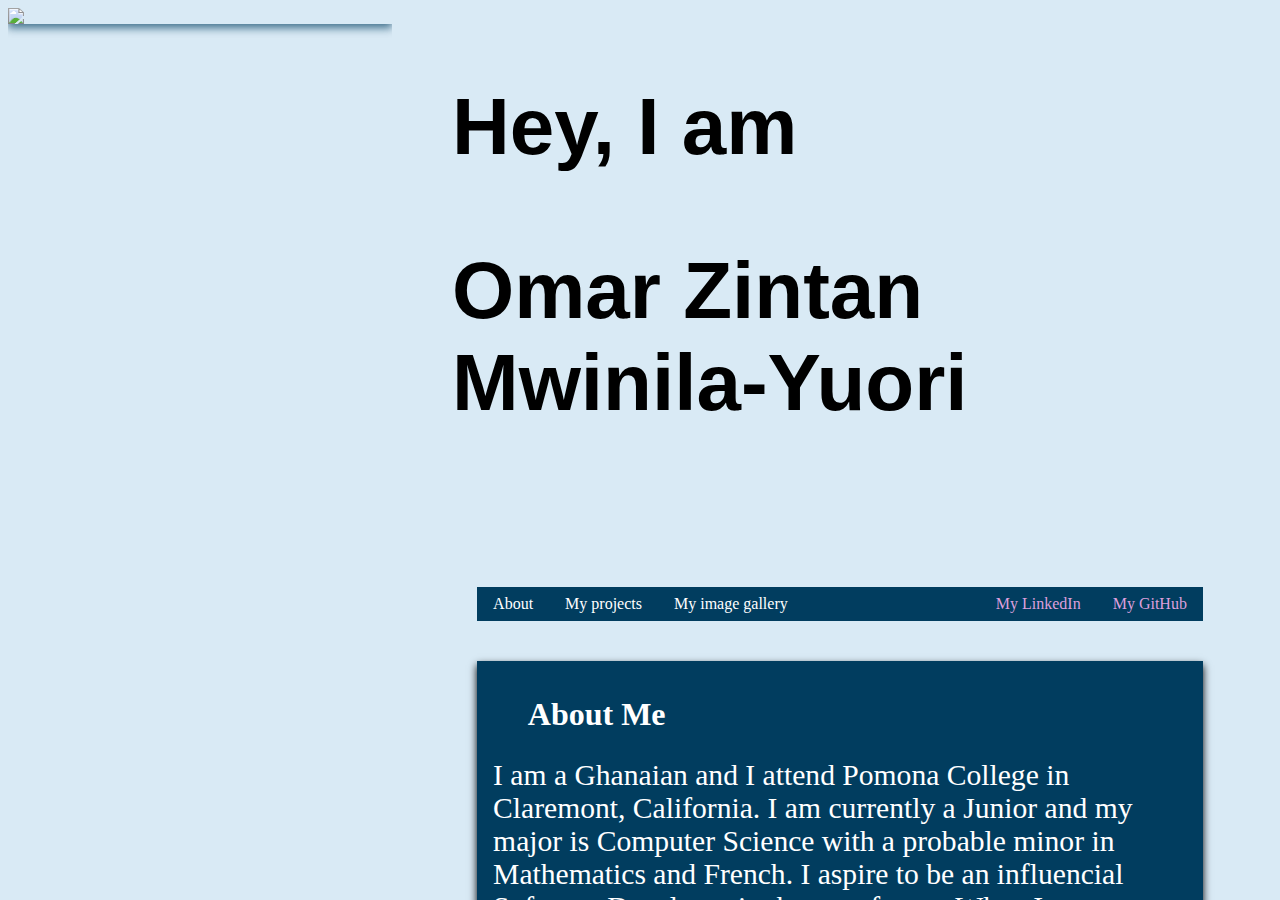
==== portfolio/src/main/webapp/index.html @ a4f3ba10 "remove image-gallery from homepage" ====
<!DOCTYPE html>
<html>
  <head>
    <meta charset="UTF-8">
    <meta name="viewport" content="width=device-width, initial-scale=1.0">
    <title>Zintan's Portfolio</title>
    <link rel="stylesheet" href="style.css">
    <script src="script.js"></script>
  </head>
  <body onload="commentCollector()">
    <div id="parent-div">
      <div id="left-panel">
        <div class="cutout">
          <img src="/images/zintan-cutout.png"></img>
        </div>
      </div>
      <div id="right-panel">
        <div class="header">
          <h1 class="header"> Hey, I am </h1>
          <h1 class="header">Omar Zintan Mwinila-Yuori</h1>
        </div>
        <div id="content">
          <ul class="topnav" style="font-family:cursive">
            <li><a  href="#about">About</a></li>
            <li><a  href="#projects">My projects</a></li>
            <li><a  href="images.html">My image gallery</a></li>
            <li style="float:right"><a class="external-links" href="https://github.com/Omarzintan"> My GitHub </a></li>
            <li style="float:right"><a class="external-links" href="https://www.linkedin.com/in/omar-zintan-m-82494085"> My LinkedIn </a></li>
          </ul>
          <div id="about" class="content-block">
            <h2>About Me </h2>
            <p1>I am a Ghanaian and I attend Pomona College in Claremont, California. I am currently a Junior 
                and my major is Computer Science with a probable minor in Mathematics and French. I aspire to be an 
                influencial Software Developer in the near future. When I am not focused on academic work I enjoy: 
                <ul>  
                  <li> Playing the guitar and learning other musical intruments </li>
                  <li> Playing Basketball and soccer </li>
                  <li> Long boarding </li>
                  <li> Coding </li>
                </ul>
            </p1>
            <div class="centered-wrapper">
              <button class="button" onclick="addRandomFunFact()" >Random Fun Fact about me</button>
              <p1><div id="fun-fact-container" style="text-align:center"></div></p1>
            </div>
          </div>

          <div id="projects" class="content-block">
            <h2> My Projects </h2>
            <button type="button" class="collapsible"> GitLab Auto-Grading Bot </button>
            <div class="project-content">
              <p2>I developed a bot for assignment-grading as part of my summer internship with a professor from the Pomona College Computer
              Science department. This bot utilized GitLab infrastructure to provide a platform where students of the Artificial Intelligence course (CS151) could
              submit code and receive automatic feedback and grades from the bot. I worked with a team to develop, install and test this bot on Pomona's local GitLab
              repository. This bot aids the professor of this AI course with grading assignments.
              </p2>
            </div>
            <button type="button" class="collapsible"> 4-node Raspberry Pi Cluster </button>
            <div class="project-content">
              <p2>I worked in the High Performace Computing (HPC) team in Pomona College's Information Technology Services (ITS) department. I built
              a 4-node Raspberry Pi Cluster in order to run and simulate certain software used in HPC such as slurm in an effort to test and explore the possibilities of 
              running HPC jobs from a Raspberry Pi Cluster. This cluster also serves as a way to explain concepts in HPC to others in a small digestible way since HPC is difficult
              to understand without hands-on experience. Building this cluster included assembling the nodes, working on network routing between the nodes for inter-node communication,
              setting up remote ssh access to the cluser, mounting a shared storage device, installing slurm and testing the cluster by running jobs on it.
              </p2>
            </div>
            <button type="button" class="collapsible"> Web App for Cognitive Science Visual Illusions experiment </button>
            <div class="project-content">
              <p2>I designed and developed a light-weight web application for a visual illusions experiment for my Intro to Cognitive Science class. I developed
              this app using Python and Django. It featured a database of images of cards and an page for experimentation where subjects had to select between two options what they thought the
              full shape of a partly hidden card was. The database collected data as to whether subjects guessed rightly or wrongly. I used analysis of this data to present the results of my study.
              </p2>
            </div>

            <script> 
            var coll = document.getElementsByClassName("collapsible");
            var i;

            for (i = 0; i < coll.length; i++) {
              coll[i].addEventListener("click", function() {
                this.classList.toggle("active");
                var content = this.nextElementSibling;
                console.log(content);
                if (content.style.display == "block") {
                  content.style.display = "none";
                } else {
                    content.style.display = "block";
                }
              } );
            }
            </script>
          </div>

          <div id="comments" class="content-block">
            <form action="/data" method="POST">
              <p> Let me know what you think here! </p>
              <input type="text" name="user-name" placeholder="Type your nickname here">
              <input type="text" name="user-comment" placeholder="Comment Here">
              <br></br>
              <input type="submit" class="button" value="Comment!"/>
            </form>
            <br></br>
            <form>
              <label for="number-comments"> Choose maximum number of comments displayed </label>
              <input type="number" id="number-comments" name="number-comments" min="0" max="30" value="5" step="5" onchange="commentCollector()" onkeydown="return false">
            </form>
            <br></br>
            <label for="delete-all-button"> Don't like any of these comments? Go ahead and delete them all!</label>
            <button id="delete-all-button" class="button">Delete all comments</button>

            <p1><div id="comment-list"></div></p1>
          </div>
        </div>
      </div>
    </div>
    
  </body>
</html>
---- portfolio/src/main/webapp/style.css ----
#parent-div {
  width:100%;
  height: 100%;
}

#left-panel {
  height: 100%;
  width: 30%;
  float: left;
  background-color: #D9EAF5;
  position: fixed;
  overflow: hidden;
}

#right-panel {
  margin-left: 30%;
  position: fixed;
  height: 100%;
  width: 70%;
  float:left;
  overflow: auto;
}

.content-block {
 margin: 5%;
 background-color: #013d5f;
 padding: 8px 16px;
 box-shadow: 0 4px 8px 0 rgba(00,00,00,1);
}

.content-block:hover {
  box-shadow: 0 8px 16px 0 rgba(0,17,24,1.5);
}

div.content-block {
  text-indent: 0;
}

.footer {
  position: fixed;
  left:0;
  bottom:0;
  background-color: gray;
  text-align: center;
}

ul.footer {
  list-style-type: none;
  margin: 0;
  padding: 0;
  width: 100%;
}

#content {
  background-color: #D9EAF5;
  padding: 5%;
  height: 100%;
}

#links {
  background-color: gray;
  margin-top: 5%;
}


#fun-fact-container {
  margin-left: 2.5%;
}

#fun-fact-container {
  margin-top: 5%;
  margin-bottom: 5%;
}

li a {
  display: block;
  color: white;
  padding: 8px 16px;
  text-decoration: none;
}

li a:hover {
  background-color: white;
  color: black;
}

.active {
  background-color: goldenrod;
  color: black;
}

.header {
  padding:30px;
  background: #D9EAF5;
}

ul.topnav {
  background-color:#013d5f;
  list-style-type: none;
  margin: 5%;
  padding: 0;
  overflow:hidden;
}

ul.topnav li {
  float: left;
}

h1.header {
  font-family: Arial, Helvetica, sans-serif;
  margin-top: 1.5%;
  margin-bottom: 1.5%;
  text-align: left;
  font-size: 500%;
  color: black;
}

h2 {
  font-family: cursive;
  margin-left: 5%;
  font-size: 200%;
  color: white;
}

.content-block p {
  color: white;
}

p {
  font-family: cursive;
  font-size: 120%;
}

p1 {
  font-family: Cambria, Cochin, Georgia, Times, 'Times New Roman', serif;
  font-size: 185%;
  color: white;
  text-align: justify;
}

p2 {
  font-family: Arial, Helvetica, sans-serif;
  font-style: normal;
  font-size: 150%;
  color: black;
  text-align: justify;
}

.fun-fact {
  font-style: oblique;
  text-align: center;
}

.button {
  font-size: .5cm;
  background-color: goldenrod;
  border: none;
  padding: 10px;
  text-align: center;
  text-decoration: none;
  display: inline-block;
  cursor: pointer;
  font-family: cursive;
  border-radius: 8px;
}

label {
  color: white;
  font-family: cursive;
  font-size: 120%;
}
.centered-wrapper {
  text-align: center;
}
body {
  background-color:#D9EAF5;
}

.cutout {
  display: flex;
  flex-wrap: wrap;
  box-shadow: 0 4px 8px 0 rgba(01, 61, 95, 0.7);
}

.cutout img {
  width: 100%;
}

.thumbnails {
  display: flex;
  flex-wrap: wrap;
  justify-content: center;
}

.thumbnails img {
  margin: 2.5%;
  max-width: 300px;
  height: auto;
}

.collapsible {
  background-color: #013d5f;
  color: white;
  cursor: pointer;
  padding: 18px;
  width: 100%;
  border: none;
  text-align: left;
  outline: none;
  font-size: 120%;
}

.active, .collapsible:hover {
  background-color: goldenrod;
}

.project-content {
  padding: 8px 18px;
  display: none;
  overflow: hidden;
  background-color: #D9EAF5;
}

.comment-box {
  border: 2px solid #ccc;
  background-color: #eee;
  border-radius: 5px;
  padding: 16px;
  margin: 16px;
}

.comment-box::after {
  content: "";
  clear: both;
  display: table;
}

.comment-box img {
  width: 20%;
  float: left;
  margin-right: 20px;
  border-radius: 50%;
}

.comment-box span {
  margin-right: 15px;
}

.comment-box p {
  color: black;
}
.external-links {
  color: plum;
}

@media screen and (max-width: 600px) {
  ul.topnav li.right,
  ul.topnav li {float: none;}
}

@media (max-width: 500px) {
  .comment-box {
    text-align: center;
  }

  .comment-box img {
    margin:auto;
    float: none;
    display: block;
  }
}
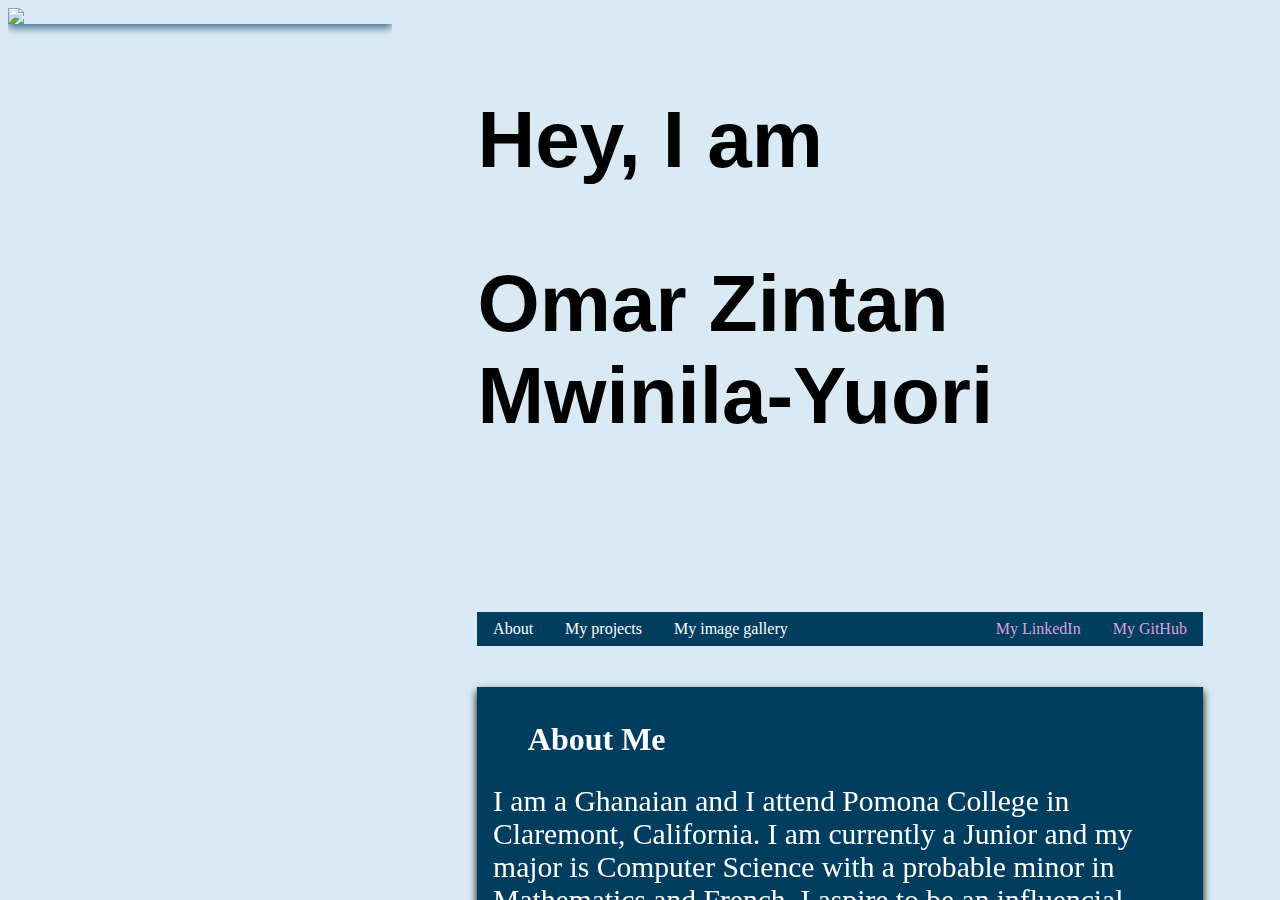
==== commit 8a633ba4: "remove dead code from script.js and index.html" ====
--- a/portfolio/src/main/webapp/index.html
+++ b/portfolio/src/main/webapp/index.html
@@ -113,6 +113,5 @@
         </div>
       </div>
     </div>
-    
   </body>
 </html>
--- a/portfolio/src/main/webapp/style.css
+++ b/portfolio/src/main/webapp/style.css
@@ -36,33 +36,12 @@
   text-indent: 0;
 }
 
-.footer {
-  position: fixed;
-  left:0;
-  bottom:0;
-  background-color: gray;
-  text-align: center;
-}
-
-ul.footer {
-  list-style-type: none;
-  margin: 0;
-  padding: 0;
-  width: 100%;
-}
-
 #content {
   background-color: #D9EAF5;
   padding: 5%;
   height: 100%;
 }
 
-#links {
-  background-color: gray;
-  margin-top: 5%;
-}
-
-
 #fun-fact-container {
   margin-left: 2.5%;
 }
@@ -90,6 +69,7 @@
 }
 
 .header {
+  margin:1.5%;
   padding:30px;
   background: #D9EAF5;
 }
@@ -108,8 +88,7 @@
 
 h1.header {
   font-family: Arial, Helvetica, sans-serif;
-  margin-top: 1.5%;
-  margin-bottom: 1.5%;
+  margin: 1.5%;
   text-align: left;
   font-size: 500%;
   color: black;
@@ -193,9 +172,15 @@
 }
 
 .thumbnails img {
+  border: 1px solid #ddd;
+  border-radius: 4px;
+  padding: 5px;
   margin: 2.5%;
   max-width: 300px;
-  height: auto;
+}
+
+.thumbnails img:hover {
+  box-shadow:  0 0 2px 1px rgba(218,165, 32,0.9); 
 }
 
 .collapsible {
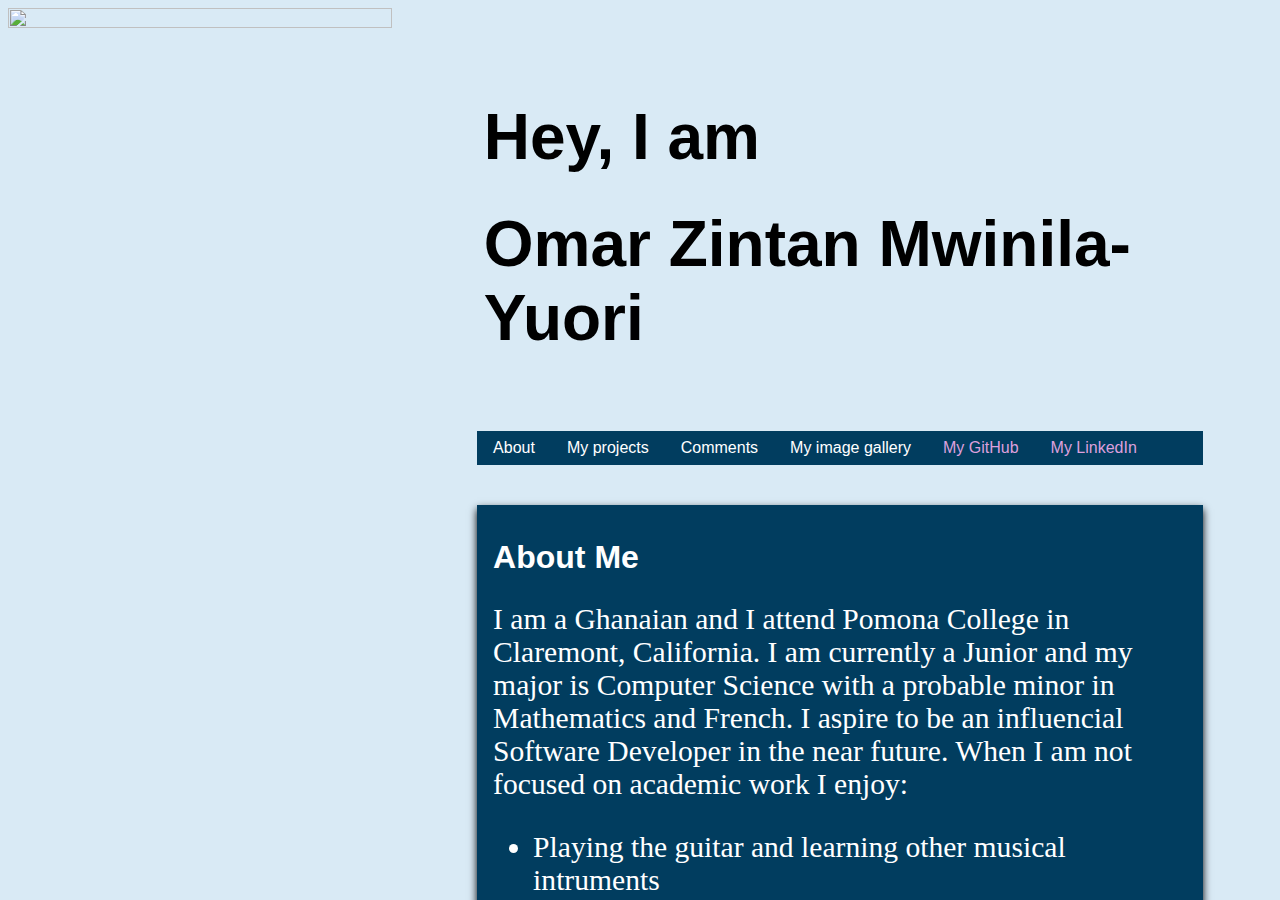
==== commit 3dca21d2: "make website more mobile friendly" ====
--- a/portfolio/src/main/webapp/index.html
+++ b/portfolio/src/main/webapp/index.html
@@ -15,20 +15,21 @@
         </div>
       </div>
       <div id="right-panel">
-        <div class="header">
-          <h1 class="header"> Hey, I am </h1>
-          <h1 class="header">Omar Zintan Mwinila-Yuori</h1>
-        </div>
         <div id="content">
-          <ul class="topnav" style="font-family:cursive">
+          <div class="header">
+            <h1 class="header"> Hey, I am </h1>
+            <h1 class="header">Omar Zintan Mwinila-Yuori</h1>
+          </div>
+          <ul class="topnav">
             <li><a  href="#about">About</a></li>
             <li><a  href="#projects">My projects</a></li>
+            <li><a href="#comments">Comments</a><li>
             <li><a  href="images.html">My image gallery</a></li>
-            <li style="float:right"><a class="external-links" href="https://github.com/Omarzintan"> My GitHub </a></li>
-            <li style="float:right"><a class="external-links" href="https://www.linkedin.com/in/omar-zintan-m-82494085"> My LinkedIn </a></li>
+            <li><a class="external-links" href="https://github.com/Omarzintan"> My GitHub </a></li>
+            <li><a class="external-links" href="https://www.linkedin.com/in/omar-zintan-m-82494085"> My LinkedIn </a></li>
           </ul>
           <div id="about" class="content-block">
-            <h2>About Me </h2>
+            <h2>About Me</h2>
             <p1>I am a Ghanaian and I attend Pomona College in Claremont, California. I am currently a Junior 
                 and my major is Computer Science with a probable minor in Mathematics and French. I aspire to be an 
                 influencial Software Developer in the near future. When I am not focused on academic work I enjoy: 
@@ -92,18 +93,20 @@
           </div>
 
           <div id="comments" class="content-block">
+            <h2>Comments</h2>
             <form action="/data" method="POST">
               <p> Let me know what you think here! </p>
               <input type="text" name="user-name" placeholder="Type your nickname here">
               <input type="text" name="user-comment" placeholder="Comment Here">
               <br></br>
-              <input type="submit" class="button" value="Comment!"/>
+              <input type="submit" class="button" value="Comment"/>
             </form>
             <br></br>
             <form>
               <label for="number-comments"> Choose maximum number of comments displayed </label>
-              <input type="number" id="number-comments" name="number-comments" min="0" max="30" value="5" step="5" onchange="commentCollector()" onkeydown="return false">
+              <input type="number" id="number-comments" name="number-comments" min="0" max="30" value="5" step="5" onkeydown="return event.key != 'Enter';">
             </form>
+            <button class="button" onclick="commentCollector()"> Change max comments </button>
             <br></br>
             <label for="delete-all-button"> Don't like any of these comments? Go ahead and delete them all!</label>
             <button id="delete-all-button" class="button">Delete all comments</button>
--- a/portfolio/src/main/webapp/style.css
+++ b/portfolio/src/main/webapp/style.css
@@ -4,7 +4,6 @@
 }
 
 #left-panel {
-  height: 100%;
   width: 30%;
   float: left;
   background-color: #D9EAF5;
@@ -70,11 +69,12 @@
 
 .header {
   margin:1.5%;
-  padding:30px;
+  padding:2%;
   background: #D9EAF5;
 }
 
 ul.topnav {
+  font-family: -apple-system, BlinkMacSystemFont, 'Segoe UI', Roboto, Oxygen, Ubuntu, Cantarell, 'Open Sans', 'Helvetica Neue', sans-serif;
   background-color:#013d5f;
   list-style-type: none;
   margin: 5%;
@@ -88,15 +88,14 @@
 
 h1.header {
   font-family: Arial, Helvetica, sans-serif;
-  margin: 1.5%;
+  margin: .5%;
   text-align: left;
-  font-size: 500%;
+  font-size: 400%;
   color: black;
 }
 
 h2 {
-  font-family: cursive;
-  margin-left: 5%;
+  font-family: -apple-system, BlinkMacSystemFont, 'Segoe UI', Roboto, Oxygen, Ubuntu, Cantarell, 'Open Sans', 'Helvetica Neue', sans-serif;
   font-size: 200%;
   color: white;
 }
@@ -106,7 +105,7 @@
 }
 
 p {
-  font-family: cursive;
+  font-family: -apple-system, BlinkMacSystemFont, 'Segoe UI', Roboto, Oxygen, Ubuntu, Cantarell, 'Open Sans', 'Helvetica Neue', sans-serif;
   font-size: 120%;
 }
 
@@ -114,7 +113,7 @@
   font-family: Cambria, Cochin, Georgia, Times, 'Times New Roman', serif;
   font-size: 185%;
   color: white;
-  text-align: justify;
+  text-align: left;
 }
 
 p2 {
@@ -131,28 +130,33 @@
 }
 
 .button {
-  font-size: .5cm;
+  font-size: 100%;
   background-color: goldenrod;
   border: none;
-  padding: 10px;
+  padding: 1%;
   text-align: center;
   text-decoration: none;
   display: inline-block;
   cursor: pointer;
-  font-family: cursive;
+  font-family: -apple-system, BlinkMacSystemFont, 'Segoe UI', Roboto, Oxygen, Ubuntu, Cantarell, 'Open Sans', 'Helvetica Neue', sans-serif;
   border-radius: 8px;
 }
 
 label {
   color: white;
-  font-family: cursive;
+  font-family: -apple-system, BlinkMacSystemFont, 'Segoe UI', Roboto, Oxygen, Ubuntu, Cantarell, 'Open Sans', 'Helvetica Neue', sans-serif;
   font-size: 120%;
 }
 .centered-wrapper {
   text-align: center;
 }
+
 body {
-  background-color:#D9EAF5;
+  background-color:#D9EAF5; 
+}
+
+html {
+  scroll-behavior: smooth;
 }
 
 .cutout {
@@ -163,6 +167,7 @@
 
 .cutout img {
   width: 100%;
+  height: 100%;
 }
 
 .thumbnails {
@@ -191,6 +196,7 @@
   width: 100%;
   border: none;
   text-align: left;
+  text-decoration: underline;
   outline: none;
   font-size: 120%;
 }
@@ -210,6 +216,7 @@
   border: 2px solid #ccc;
   background-color: #eee;
   border-radius: 5px;
+  size: 10%;
   padding: 16px;
   margin: 16px;
 }
@@ -234,6 +241,7 @@
 .comment-box p {
   color: black;
 }
+
 .external-links {
   color: plum;
 }
@@ -241,6 +249,12 @@
 @media screen and (max-width: 600px) {
   ul.topnav li.right,
   ul.topnav li {float: none;}
+  p1 { font-size: 120%; }
+  h1.header { font-size: 250%;}
+  #left-panel { width: 0;}
+  .cutout img { display: none; }
+  #right-panel {width: 100%; margin-left: 0}
+  .thumbnails img { max-width: 90%; }
 }
 
 @media (max-width: 500px) {
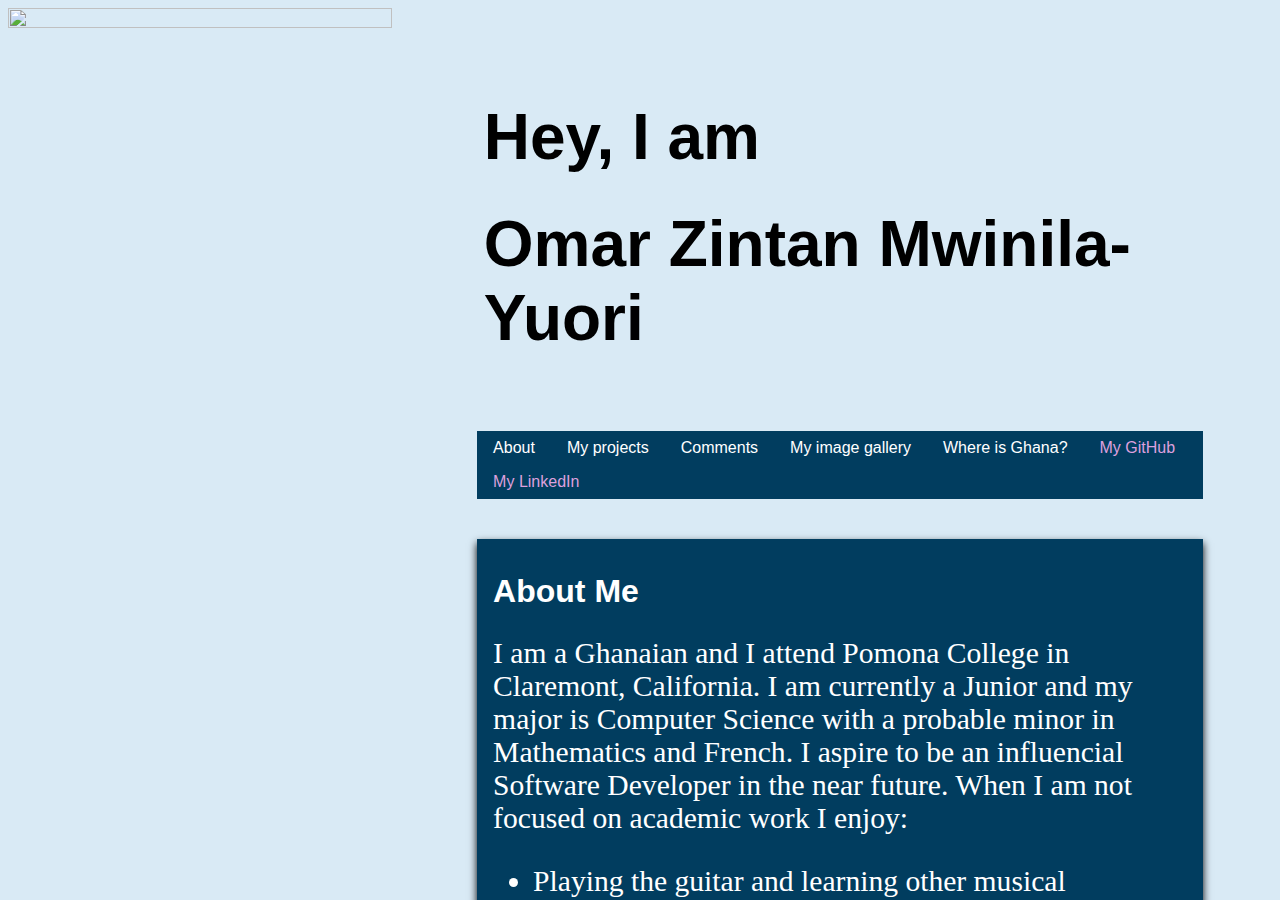
==== commit f4045e47: "add map.html to display location of ghana" ====
--- a/portfolio/src/main/webapp/index.html
+++ b/portfolio/src/main/webapp/index.html
@@ -7,7 +7,7 @@
     <link rel="stylesheet" href="style.css">
     <script src="script.js"></script>
   </head>
-  <body onload="commentCollector()">
+  <body onload="getUserLoginStatus()">
     <div id="parent-div">
       <div id="left-panel">
         <div class="cutout">
@@ -21,10 +21,11 @@
             <h1 class="header">Omar Zintan Mwinila-Yuori</h1>
           </div>
           <ul class="topnav">
-            <li><a  href="#about">About</a></li>
-            <li><a  href="#projects">My projects</a></li>
+            <li><a href="#about">About</a></li>
+            <li><a href="#projects">My projects</a></li>
             <li><a href="#comments">Comments</a><li>
-            <li><a  href="images.html">My image gallery</a></li>
+            <li><a href="images.html">My image gallery</a></li>
+            <li><a href="map.html">Where is Ghana? </a></li>
             <li><a class="external-links" href="https://github.com/Omarzintan"> My GitHub </a></li>
             <li><a class="external-links" href="https://www.linkedin.com/in/omar-zintan-m-82494085"> My LinkedIn </a></li>
           </ul>
@@ -92,11 +93,11 @@
             </script>
           </div>
 
+          <h2>Comments</h2>
+          <div id="login" class="content-block"></div>
           <div id="comments" class="content-block">
-            <h2>Comments</h2>
             <form action="/data" method="POST">
               <p> Let me know what you think here! </p>
-              <input type="text" name="user-name" placeholder="Type your nickname here">
               <input type="text" name="user-comment" placeholder="Comment Here">
               <br></br>
               <input type="submit" class="button" value="Comment"/>
--- a/portfolio/src/main/webapp/style.css
+++ b/portfolio/src/main/webapp/style.css
@@ -18,6 +18,12 @@
   width: 70%;
   float:left;
   overflow: auto;
+}
+
+#map {
+  border: thin solid black;
+  height: 500px;
+  width: 500px;
 }
 
 .content-block {
